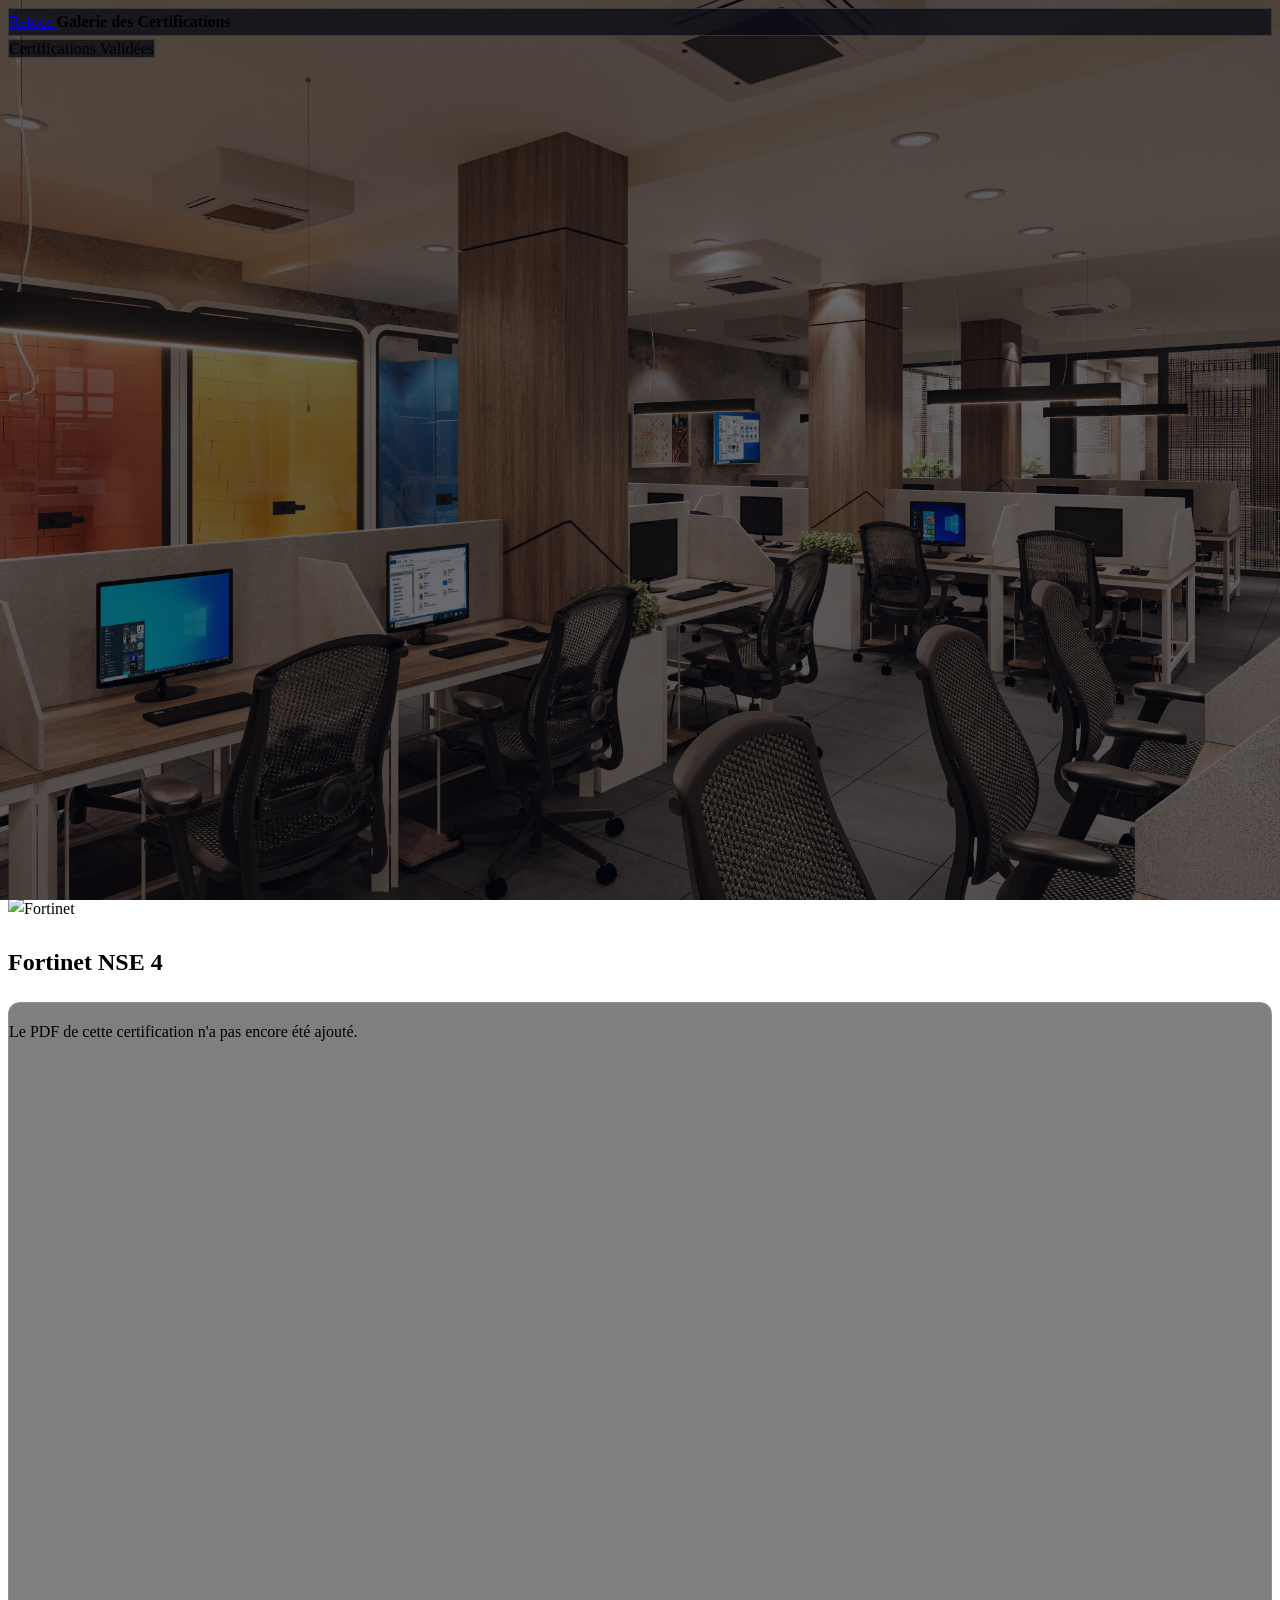
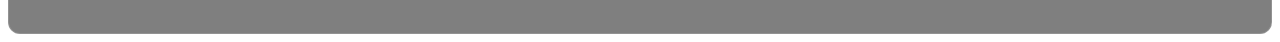
==== galerie-certifications.html @ 606cd2f2 "ajout de certification et liens de site" ====
<!DOCTYPE html>
<html lang="fr" class="scroll-smooth">
<head>
  <meta charset="UTF-8" />
  <meta name="viewport" content="width=device-width, initial-scale=1.0" />
  <title>Jean-Marc DUSSAUD | Galerie des Certifications</title>
  
  <!-- Fonts -->
  <link rel="preconnect" href="https://fonts.googleapis.com" />
  <link rel="preconnect" href="https://fonts.gstatic.com" crossorigin />
  <link href="https://fonts.googleapis.com/css2?family=Inter:wght@300;400;500;600;700&family=Space+Grotesk:wght@400;500;600;700&family=Fira+Code:wght@400;500;600&display=swap" rel="stylesheet" />
  
  <!-- Tailwind CSS CDN -->
  <script src="https://cdn.tailwindcss.com"></script>
  <script>
    tailwind.config = {
      theme: {
        extend: {
          colors: {
            ios: {
              border: 'rgba(255, 255, 255, 0.14)',
              borderFocus: 'rgba(255, 255, 255, 0.35)',
            }
          },
          fontFamily: {
            sans: ['Inter', 'sans-serif'],
            space: ['Space Grotesk', 'sans-serif'],
            mono: ['Fira Code', 'monospace'],
          }
        }
      }
    }
  </script>
  
  <link rel="stylesheet" href="styles.css" />
  <script src="https://unpkg.com/lucide@latest"></script>

  <style>
    /* Styling for iframe to blend in with the dark theme */
    .cert-container {
      height: 70vh;
      min-height: 500px;
      border: 1px solid rgba(255,255,255,0.15);
      border-radius: 0.75rem;
      background-color: rgba(0,0,0,0.5);
      overflow: hidden;
    }
    iframe {
      width: 100%;
      height: 100%;
      border: none;
    }
  </style>
</head>
<body class="bg-transparent text-slate-100 font-sans antialiased overflow-x-hidden relative">

  <div class="global-background-overlay absolute inset-0 z-0 pointer-events-none" aria-hidden="true"></div>

  <header class="fixed top-0 left-0 w-full z-50 card-dark border-b border-white/10">
    <div class="max-w-7xl mx-auto px-6 h-16 flex items-center justify-between">
      <a href="index.html#certs" class="flex items-center gap-3 group text-slate-300 hover:text-white transition-colors text-sm font-semibold tracking-wider uppercase">
        <i data-lucide="arrow-left" class="w-4 h-4"></i> Retour
      </a>
      <strong class="font-space font-bold text-sm tracking-tight text-white hidden md:block">Galerie des Certifications</strong>
    </div>
  </header>

  <main class="w-full relative z-10 pt-24 pb-12 px-6 md:px-12 min-h-screen">
    <div class="max-w-4xl mx-auto">
      <div class="mb-10 text-center">
        <span class="text-xs font-mono font-bold tracking-widest text-slate-300 uppercase card-dark border border-white/15 px-4 py-1.5 rounded-full inline-block mb-3">
          Certifications Validées
        </span>
        <h1 class="font-space font-bold text-3xl md:text-4xl text-white">Consulter les Certificats</h1>
      </div>

      <!-- Cisco CCNA -->
      <section id="cisco-ccna" class="mb-16 scroll-mt-24">
        <div class="flex items-center gap-3 mb-4">
          <img src="https://cdn.jsdelivr.net/npm/simple-icons@v9/icons/cisco.svg" class="w-6 h-6 invert opacity-80" alt="Cisco" />
          <h2 class="font-space font-bold text-2xl text-white">Cisco CCNA</h2>
        </div>
        <div class="cert-container flex items-center justify-center relative">
          <!-- The PDF viewer -->
          <object data="certification/cisco_ccna.pdf" type="application/pdf" width="100%" height="100%" class="absolute inset-0 z-10" onerror="this.style.display='none'; document.getElementById('cisco-fallback').style.display='flex';">
            <p class="hidden">Le PDF n'est pas supporté par votre navigateur.</p>
          </object>
          <!-- Fallback if PDF fails to load -->
          <div id="cisco-fallback" class="absolute inset-0 z-0 flex flex-col items-center justify-center p-6 text-center">
            <i data-lucide="file-warning" class="w-12 h-12 text-slate-500 mb-3"></i>
            <p class="text-slate-400 text-sm">Le PDF de cette certification n'a pas encore été ajouté.</p>
          </div>
        </div>
      </section>

      <!-- Fortinet NSE 4 -->
      <section id="fortinet-nse4" class="mb-16 scroll-mt-24">
        <div class="flex items-center gap-3 mb-4">
          <img src="https://cdn.jsdelivr.net/npm/simple-icons@v9/icons/fortinet.svg" class="w-6 h-6 invert opacity-80" alt="Fortinet" />
          <h2 class="font-space font-bold text-2xl text-white">Fortinet NSE 4</h2>
        </div>
        <div class="cert-container flex items-center justify-center relative">
          <object data="certification/fortinet_nse4.pdf" type="application/pdf" width="100%" height="100%" class="absolute inset-0 z-10" onerror="this.style.display='none'; document.getElementById('fortinet-fallback').style.display='flex';">
            <p class="hidden">Le PDF n'est pas supporté par votre navigateur.</p>
          </object>
          <div id="fortinet-fallback" class="absolute inset-0 z-0 flex flex-col items-center justify-center p-6 text-center">
            <i data-lucide="file-warning" class="w-12 h-12 text-slate-500 mb-3"></i>
            <p class="text-slate-400 text-sm">Le PDF de cette certification n'a pas encore été ajouté.</p>
          </div>
        </div>
      </section>

    </div>
  </main>

  <script>
    lucide.createIcons();

    // Check if objects loaded successfully, if not show fallback (for browsers that don't trigger onerror on object)
    window.addEventListener('load', () => {
      document.querySelectorAll('object').forEach(obj => {
        // Sometimes object data loading failures don't fire onerror.
        // We handle it visually with z-index: the fallback is behind the object.
        // If the object has no content, it's transparent, and the fallback shows.
      });
    });
  </script>
</body>
</html>
---- styles.css ----
/* =========================================================================
   Jean-Marc DUSSAUD - Custom Grayscale Stylesheet (iOS Snap Edition)
   Defines a single global background, vertical scroll snapping, 
   transparent container styles, and clean white/gray active states.
   ========================================================================= */

/* FONT DEFAULTS */
:root {
  --font-sans: 'Inter', system-ui, sans-serif;
  --font-space: 'Space Grotesk', system-ui, sans-serif;
}

/* BASE TYPOGRAPHY — boosted for readability */
html {
  font-size: 16px;
  scroll-behavior: smooth;
}

body {
  font-size: 1rem;
  line-height: 1.65;
}

/* SCROLL CONTAINER (Enables iOS-style scroll snapping) */
.scroll-container {
  height: 100vh;
  overflow-y: auto;
  scroll-snap-type: y mandatory;
  scroll-behavior: smooth;
  -webkit-overflow-scrolling: touch;
}

/* THIN MINIMAL SCROLLBAR */
.scroll-container::-webkit-scrollbar {
  width: 4px;
  height: 4px;
}
.scroll-container::-webkit-scrollbar-track {
  background: transparent;
}
.scroll-container::-webkit-scrollbar-thumb {
  background: rgba(255, 255, 255, 0.12);
  border-radius: 99px;
}
.scroll-container::-webkit-scrollbar-thumb:hover {
  background: rgba(255, 255, 255, 0.3);
}

/* SECTION PAGE SNAP SETTINGS */
.section-page {
  scroll-snap-align: start;
  scroll-snap-stop: always;
  height: 100vh;
  overflow: hidden;
  position: relative;
  display: flex;
  align-items: center;
  justify-content: center;
  box-sizing: border-box;
}

/* GLOBAL BACKGROUND LAYOVER
   Priority: 1) local file, 2) Unsplash fallback
   To use your own image: place bg.jpg inside assets/background/ */
.global-background-overlay {
  position: fixed;
  inset: 0;
  background-image: url('assets/background/pexels-ranamatloob567-35203646.jpg');
  background-repeat: no-repeat;
  background-size: cover;
  background-position: center;
  z-index: 0;
}

/* Dark overlay — léger pour laisser le fond respirer */
.global-background-overlay::before {
  content: '';
  position: absolute;
  inset: 0;
  background-color: rgba(5, 8, 15, 0.60);
}

/* iOS MONOCHROME CLASS EFFECTS */
.backdrop-blur-xl {
  backdrop-filter: blur(24px) saturate(180%);
  -webkit-backdrop-filter: blur(24px) saturate(180%);
}

.backdrop-blur-2xl {
  backdrop-filter: blur(36px) saturate(200%);
  -webkit-backdrop-filter: blur(36px) saturate(200%);
}

/* ACTIVE NAV ITEM STYLING (Monochrome Underline) */
.nav-item::after {
  content: '';
  position: absolute;
  bottom: -4px;
  left: 0;
  width: 100%;
  height: 2px;
  background-color: #ffffff;
  transform: scaleX(0);
  transition: transform 0.3s cubic-bezier(0.16, 1, 0.3, 1);
  transform-origin: center;
}
.nav-item.active {
  color: #ffffff !important;
}
.nav-item.active::after {
  transform: scaleX(1);
}

/* REVEAL ANIMS ON VIEWPORT */
.reveal {
  opacity: 0;
  transform: translateY(16px);
  transition: opacity 0.6s cubic-bezier(0.16, 1, 0.3, 1), transform 0.6s cubic-bezier(0.16, 1, 0.3, 1);
  will-change: transform, opacity;
}

.reveal.is-visible {
  opacity: 1;
  transform: translateY(0);
}

/* BUTTONS & FORMS FOCUS TRANSITIONS */
input, textarea {
  transition: border-color 0.2s ease, background-color 0.2s ease;
}

/* MODAL DEPOLI ANIMATIONS */
.modal-active {
  display: flex !important;
  animation: modal-bg-fade 0.3s forwards;
}

.modal-active > div {
  animation: modal-pane-scale 0.35s cubic-bezier(0.16, 1, 0.3, 1) forwards;
}

@keyframes modal-bg-fade {
  from { background-color: rgba(2, 6, 23, 0); }
  to { background-color: rgba(2, 6, 23, 0.85); }
}

@keyframes modal-pane-scale {
  from { opacity: 0; transform: scale(0.97) translateY(8px); }
  to { opacity: 1; transform: scale(1) translateY(0); }
}

/* COMPACT SCROLLING LIST INSIDE MODAL */
#project-modal-body::-webkit-scrollbar {
  width: 4px;
}
#project-modal-body::-webkit-scrollbar-thumb {
  background: rgba(255, 255, 255, 0.15);
  border-radius: 2px;
}

/* PROFILE PHOTO — cadrage portrait : remonte l’image pour voir le bas */
.profile-photo-img {
  width: 100%;
  height: 100%;
  object-fit: cover;
  object-position: center 30%;
  border-radius: 9999px;
}

/* PROFILE PHOTO PLACEHOLDER (shown when no photo) */
.profile-placeholder {
  display: flex;
  align-items: center;
  justify-content: center;
  width: 100%;
  height: 100%;
}

/* CARDS SOMBRES — fond opaque assombri pour lisibilité du texte */
.card-dark {
  background-color: rgba(5, 8, 18, 0.72);
  border: 1px solid rgba(255, 255, 255, 0.14);
  backdrop-filter: blur(18px) saturate(140%);
  -webkit-backdrop-filter: blur(18px) saturate(140%);
}

/* Hover subtil sur les cards interactives */
.card-dark-hover:hover {
  background-color: rgba(12, 16, 32, 0.80);
  border-color: rgba(255, 255, 255, 0.22);
}
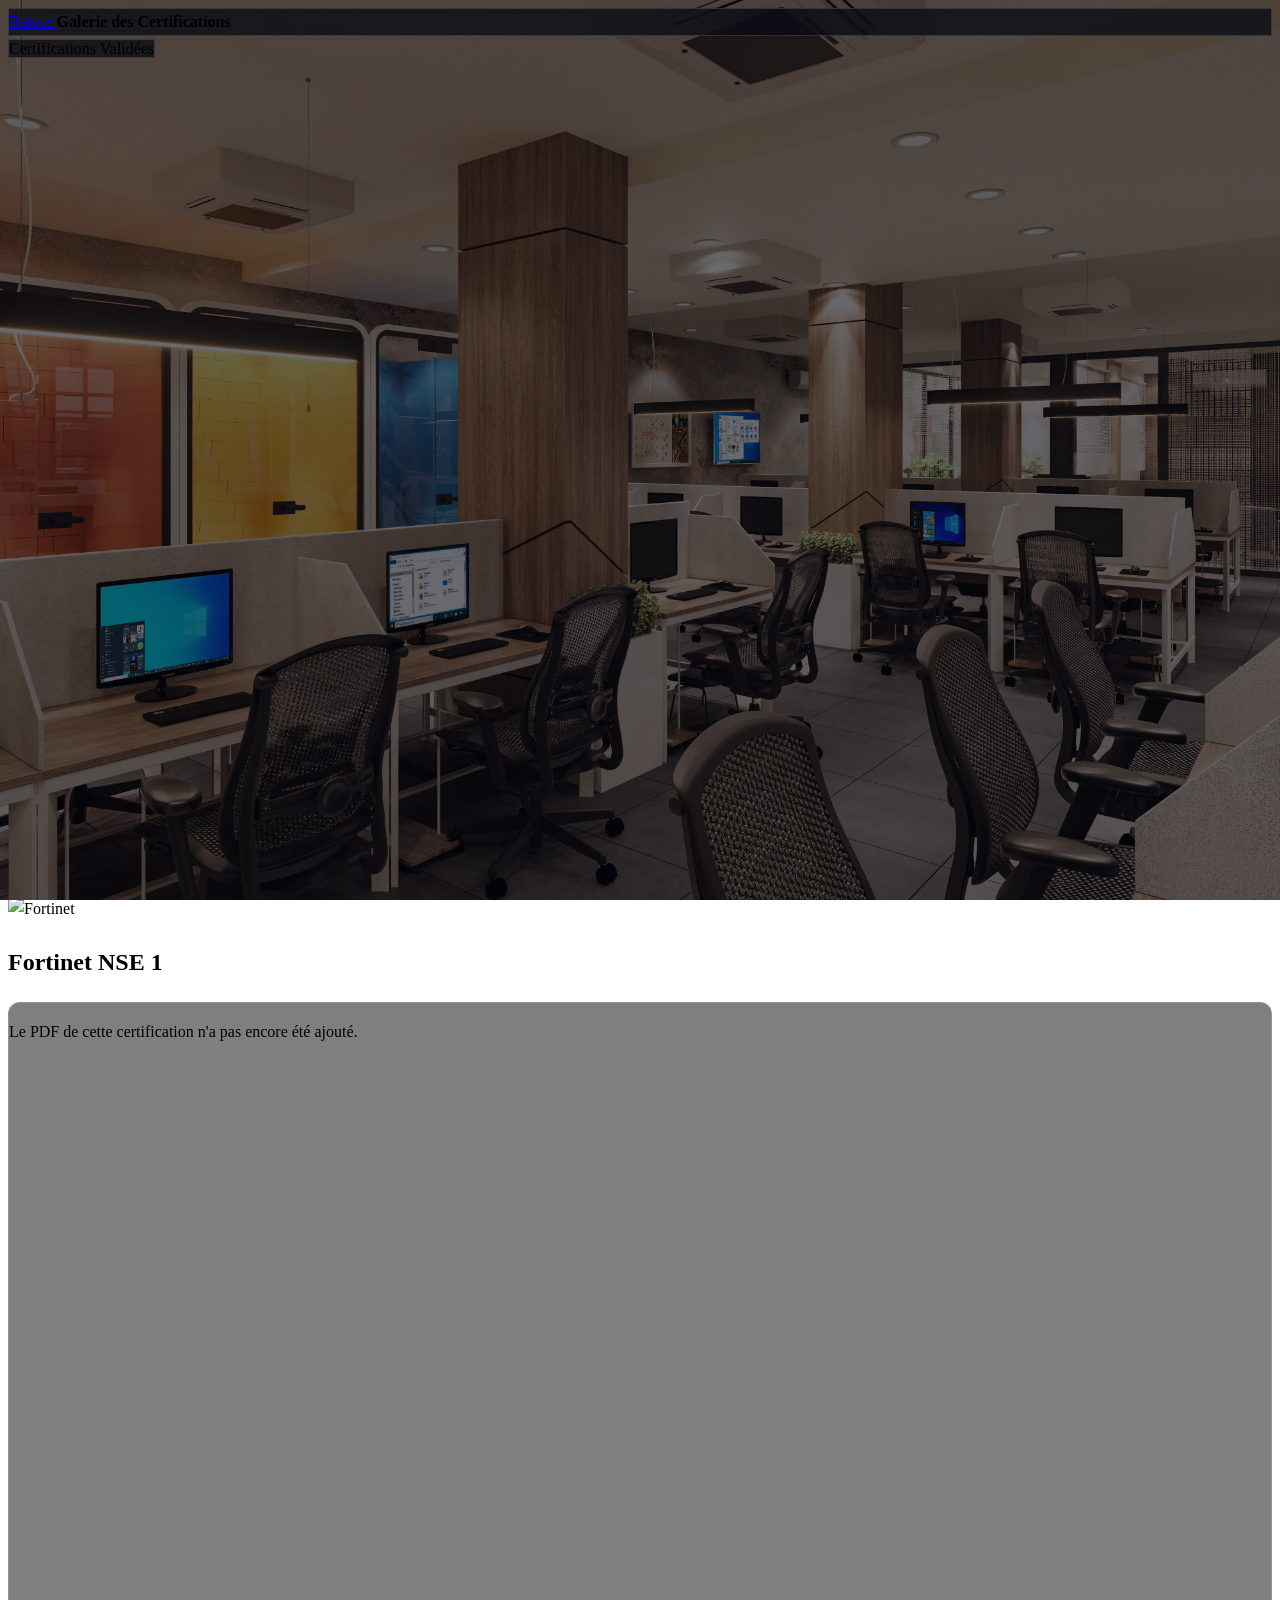
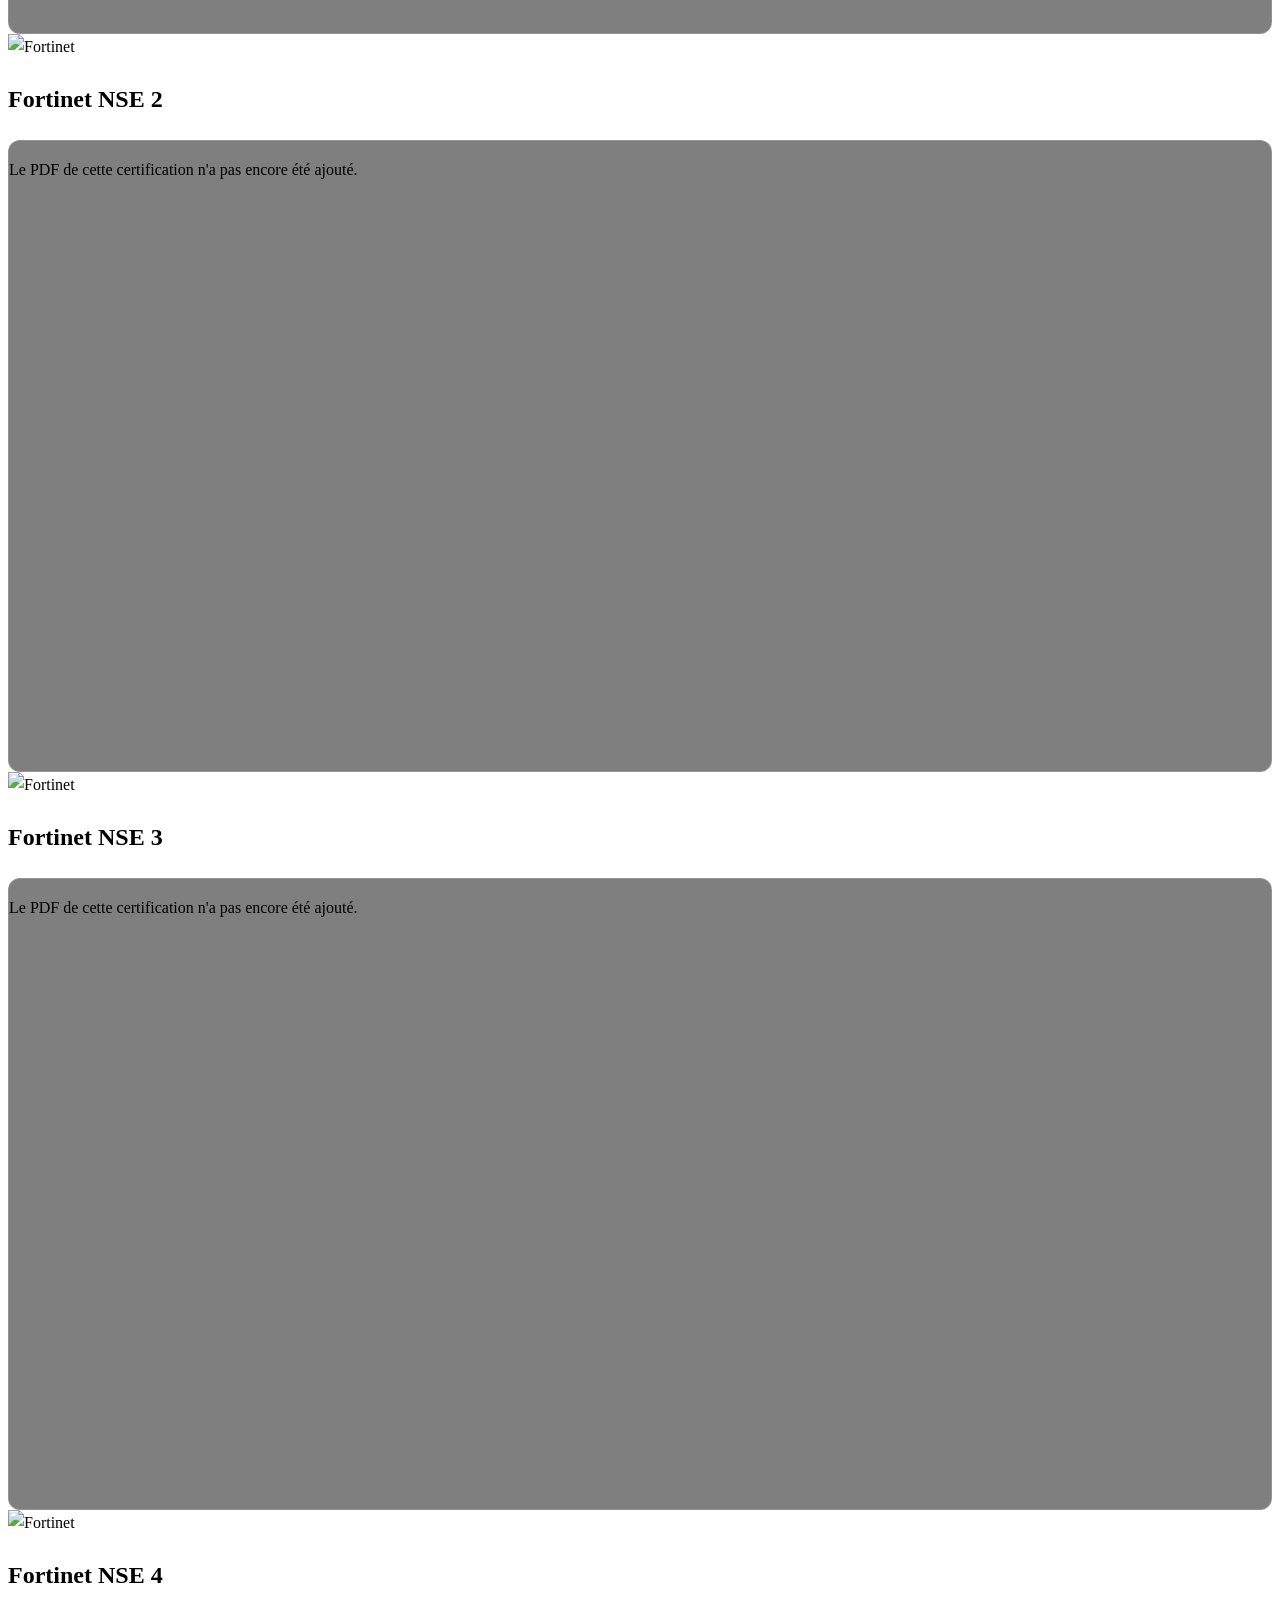
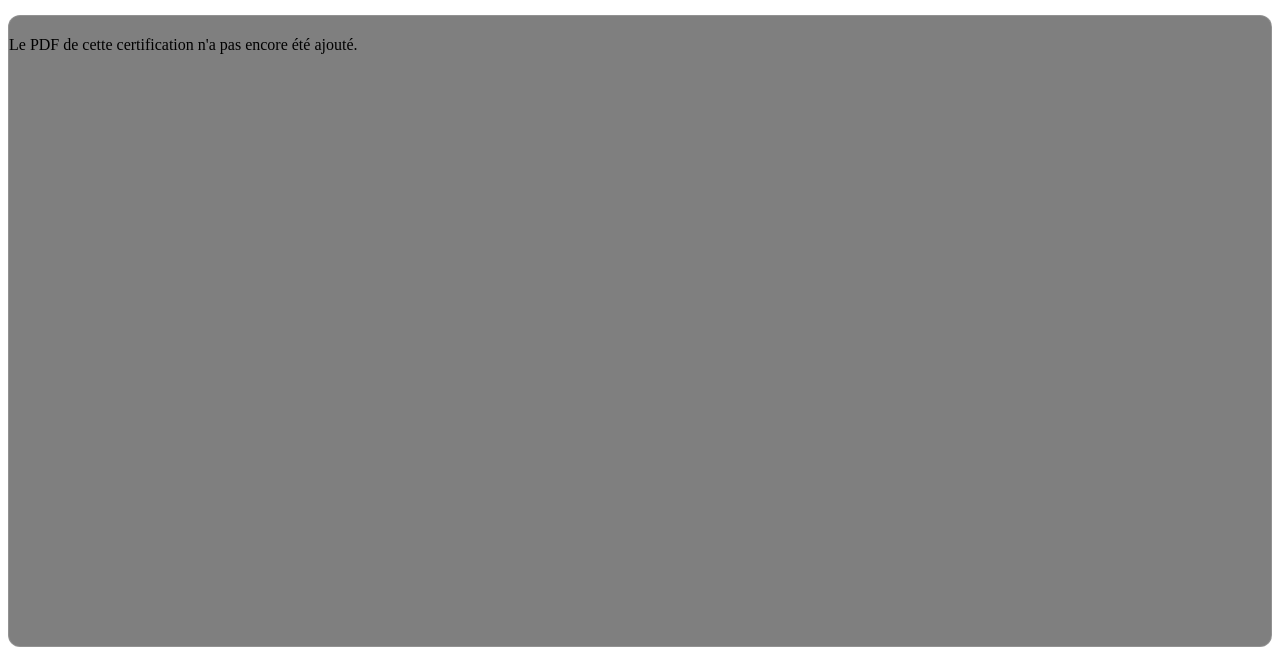
==== commit 76288ac8: "Correction des liens vers assets/certifications et ajout des nouveaux certificats" ====
--- a/galerie-certifications.html
+++ b/galerie-certifications.html
@@ -82,11 +82,62 @@
         </div>
         <div class="cert-container flex items-center justify-center relative">
           <!-- The PDF viewer -->
-          <object data="certification/cisco_ccna.pdf" type="application/pdf" width="100%" height="100%" class="absolute inset-0 z-10" onerror="this.style.display='none'; document.getElementById('cisco-fallback').style.display='flex';">
+          <object data="assets/certifications/cisco_ccna.pdf" type="application/pdf" width="100%" height="100%" class="absolute inset-0 z-10" onerror="this.style.display='none'; document.getElementById('cisco-fallback').style.display='flex';">
             <p class="hidden">Le PDF n'est pas supporté par votre navigateur.</p>
           </object>
           <!-- Fallback if PDF fails to load -->
           <div id="cisco-fallback" class="absolute inset-0 z-0 flex flex-col items-center justify-center p-6 text-center">
+            <i data-lucide="file-warning" class="w-12 h-12 text-slate-500 mb-3"></i>
+            <p class="text-slate-400 text-sm">Le PDF de cette certification n'a pas encore été ajouté.</p>
+          </div>
+        </div>
+      </section>
+
+      <!-- Fortinet NSE 1 -->
+      <section id="fortinet-nse1" class="mb-16 scroll-mt-24">
+        <div class="flex items-center gap-3 mb-4">
+          <img src="https://cdn.jsdelivr.net/npm/simple-icons@v9/icons/fortinet.svg" class="w-6 h-6 invert opacity-80" alt="Fortinet" />
+          <h2 class="font-space font-bold text-2xl text-white">Fortinet NSE 1</h2>
+        </div>
+        <div class="cert-container flex items-center justify-center relative">
+          <object data="assets/certifications/FortinetNS1.pdf" type="application/pdf" width="100%" height="100%" class="absolute inset-0 z-10" onerror="this.style.display='none'; document.getElementById('fortinet1-fallback').style.display='flex';">
+            <p class="hidden">Le PDF n'est pas supporté par votre navigateur.</p>
+          </object>
+          <div id="fortinet1-fallback" class="absolute inset-0 z-0 flex flex-col items-center justify-center p-6 text-center">
+            <i data-lucide="file-warning" class="w-12 h-12 text-slate-500 mb-3"></i>
+            <p class="text-slate-400 text-sm">Le PDF de cette certification n'a pas encore été ajouté.</p>
+          </div>
+        </div>
+      </section>
+
+      <!-- Fortinet NSE 2 -->
+      <section id="fortinet-nse2" class="mb-16 scroll-mt-24">
+        <div class="flex items-center gap-3 mb-4">
+          <img src="https://cdn.jsdelivr.net/npm/simple-icons@v9/icons/fortinet.svg" class="w-6 h-6 invert opacity-80" alt="Fortinet" />
+          <h2 class="font-space font-bold text-2xl text-white">Fortinet NSE 2</h2>
+        </div>
+        <div class="cert-container flex items-center justify-center relative">
+          <object data="assets/certifications/fortinetNS2.pdf" type="application/pdf" width="100%" height="100%" class="absolute inset-0 z-10" onerror="this.style.display='none'; document.getElementById('fortinet2-fallback').style.display='flex';">
+            <p class="hidden">Le PDF n'est pas supporté par votre navigateur.</p>
+          </object>
+          <div id="fortinet2-fallback" class="absolute inset-0 z-0 flex flex-col items-center justify-center p-6 text-center">
+            <i data-lucide="file-warning" class="w-12 h-12 text-slate-500 mb-3"></i>
+            <p class="text-slate-400 text-sm">Le PDF de cette certification n'a pas encore été ajouté.</p>
+          </div>
+        </div>
+      </section>
+
+      <!-- Fortinet NSE 3 -->
+      <section id="fortinet-nse3" class="mb-16 scroll-mt-24">
+        <div class="flex items-center gap-3 mb-4">
+          <img src="https://cdn.jsdelivr.net/npm/simple-icons@v9/icons/fortinet.svg" class="w-6 h-6 invert opacity-80" alt="Fortinet" />
+          <h2 class="font-space font-bold text-2xl text-white">Fortinet NSE 3</h2>
+        </div>
+        <div class="cert-container flex items-center justify-center relative">
+          <object data="assets/certifications/fortinetNS3.pdf" type="application/pdf" width="100%" height="100%" class="absolute inset-0 z-10" onerror="this.style.display='none'; document.getElementById('fortinet3-fallback').style.display='flex';">
+            <p class="hidden">Le PDF n'est pas supporté par votre navigateur.</p>
+          </object>
+          <div id="fortinet3-fallback" class="absolute inset-0 z-0 flex flex-col items-center justify-center p-6 text-center">
             <i data-lucide="file-warning" class="w-12 h-12 text-slate-500 mb-3"></i>
             <p class="text-slate-400 text-sm">Le PDF de cette certification n'a pas encore été ajouté.</p>
           </div>
@@ -100,7 +151,7 @@
           <h2 class="font-space font-bold text-2xl text-white">Fortinet NSE 4</h2>
         </div>
         <div class="cert-container flex items-center justify-center relative">
-          <object data="certification/fortinet_nse4.pdf" type="application/pdf" width="100%" height="100%" class="absolute inset-0 z-10" onerror="this.style.display='none'; document.getElementById('fortinet-fallback').style.display='flex';">
+          <object data="assets/certifications/fortinet_nse4.pdf" type="application/pdf" width="100%" height="100%" class="absolute inset-0 z-10" onerror="this.style.display='none'; document.getElementById('fortinet-fallback').style.display='flex';">
             <p class="hidden">Le PDF n'est pas supporté par votre navigateur.</p>
           </object>
           <div id="fortinet-fallback" class="absolute inset-0 z-0 flex flex-col items-center justify-center p-6 text-center">
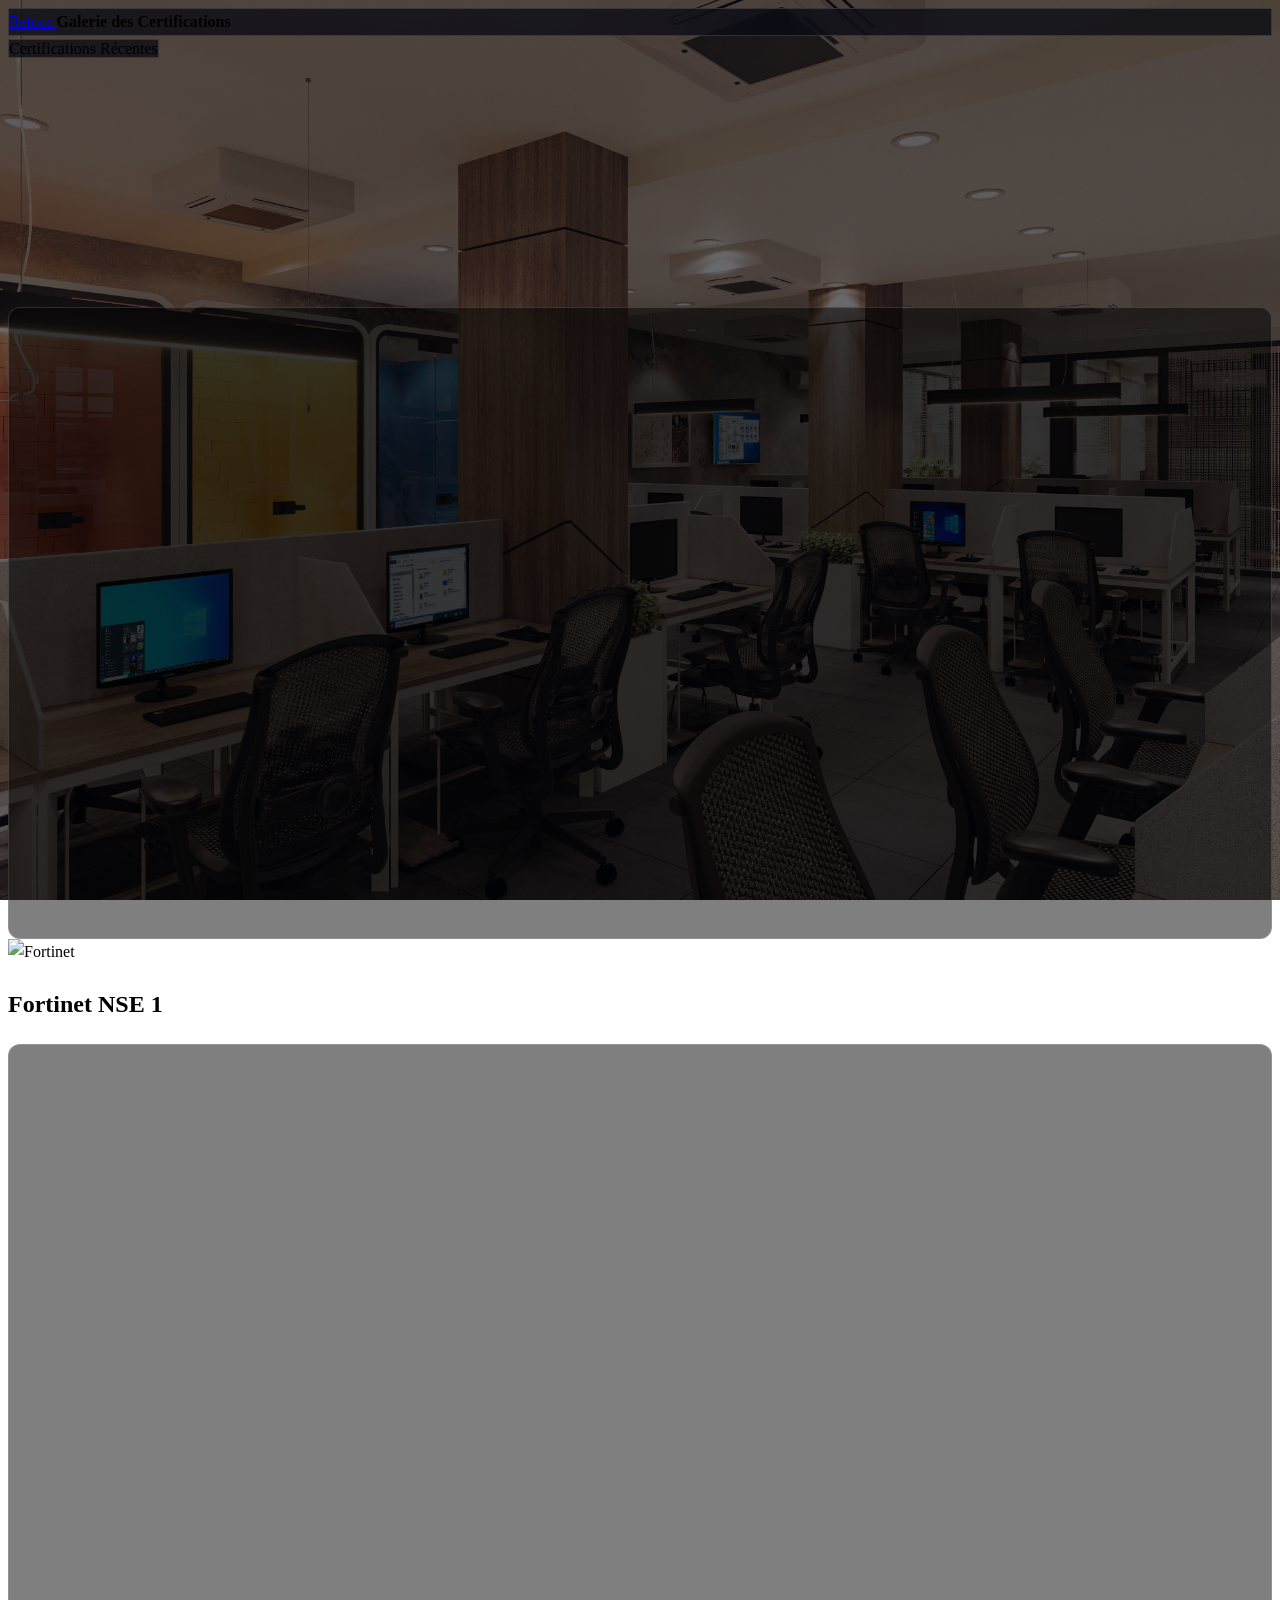
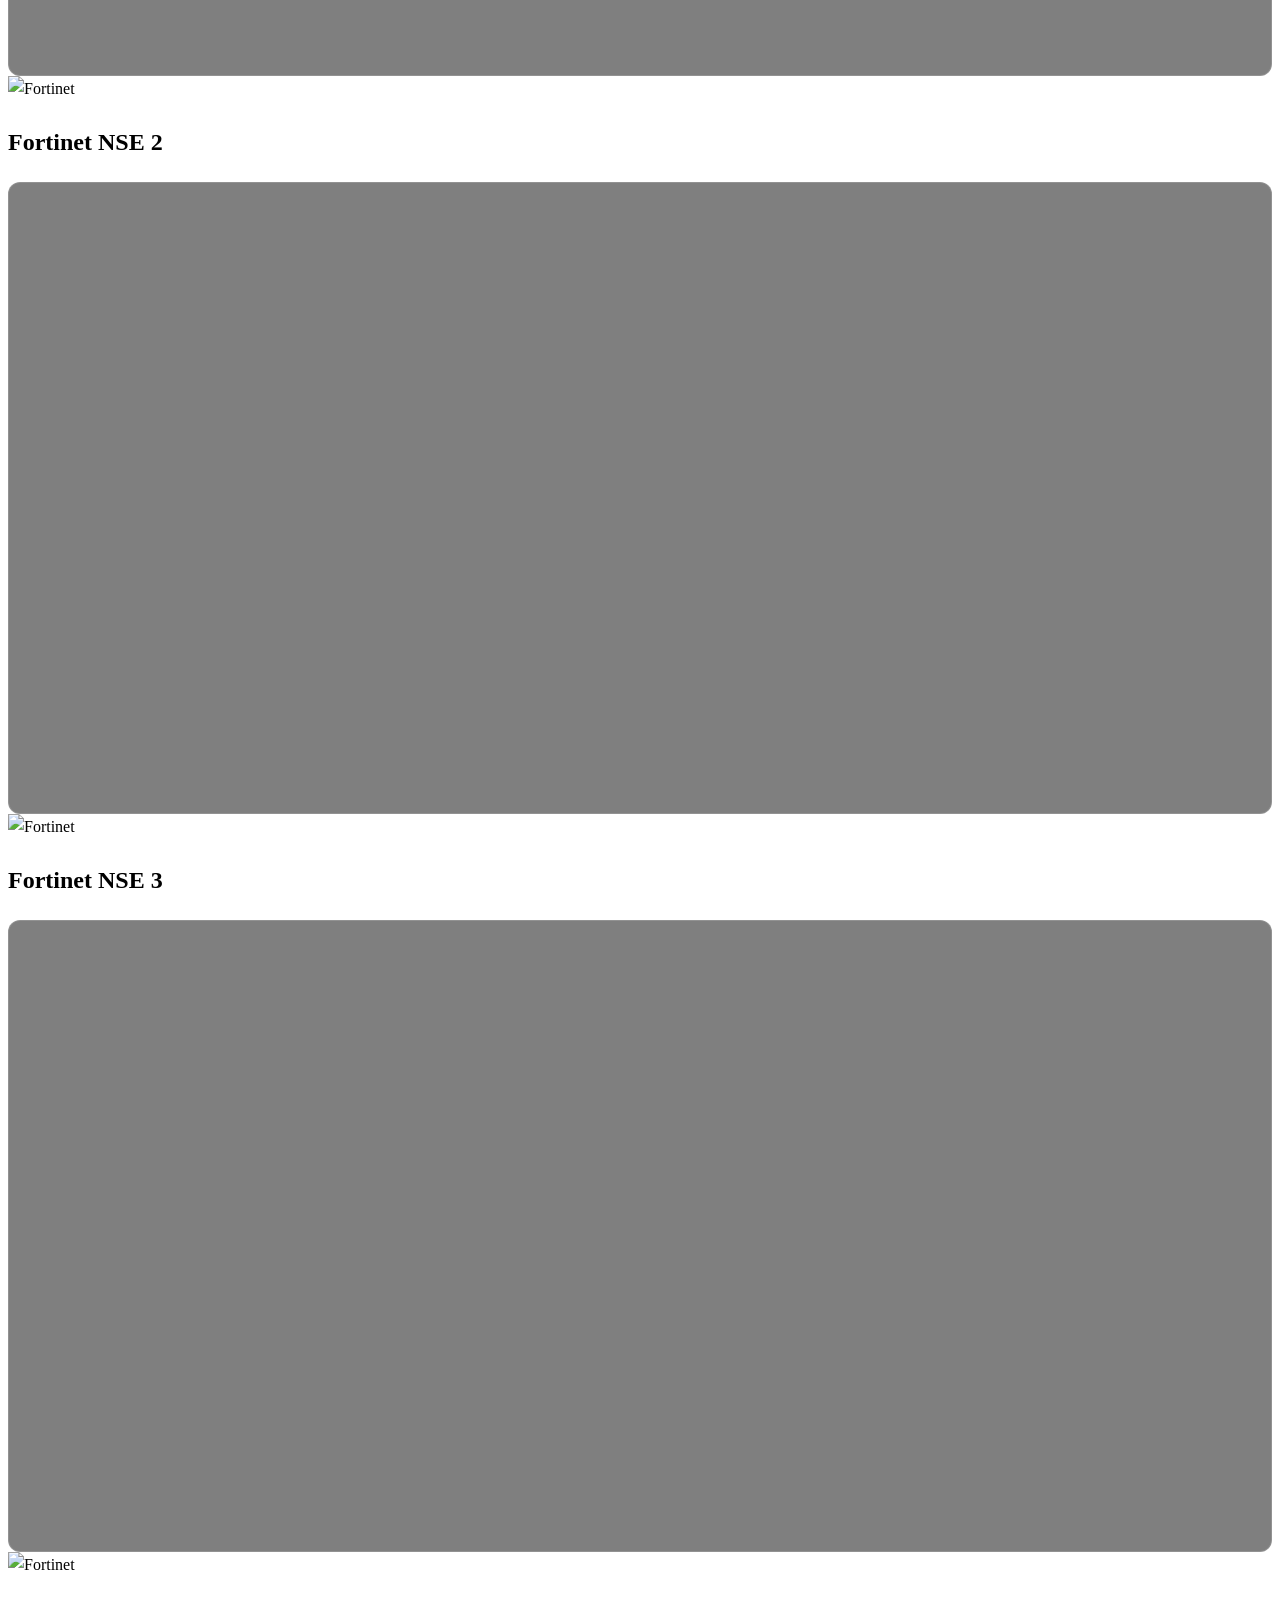
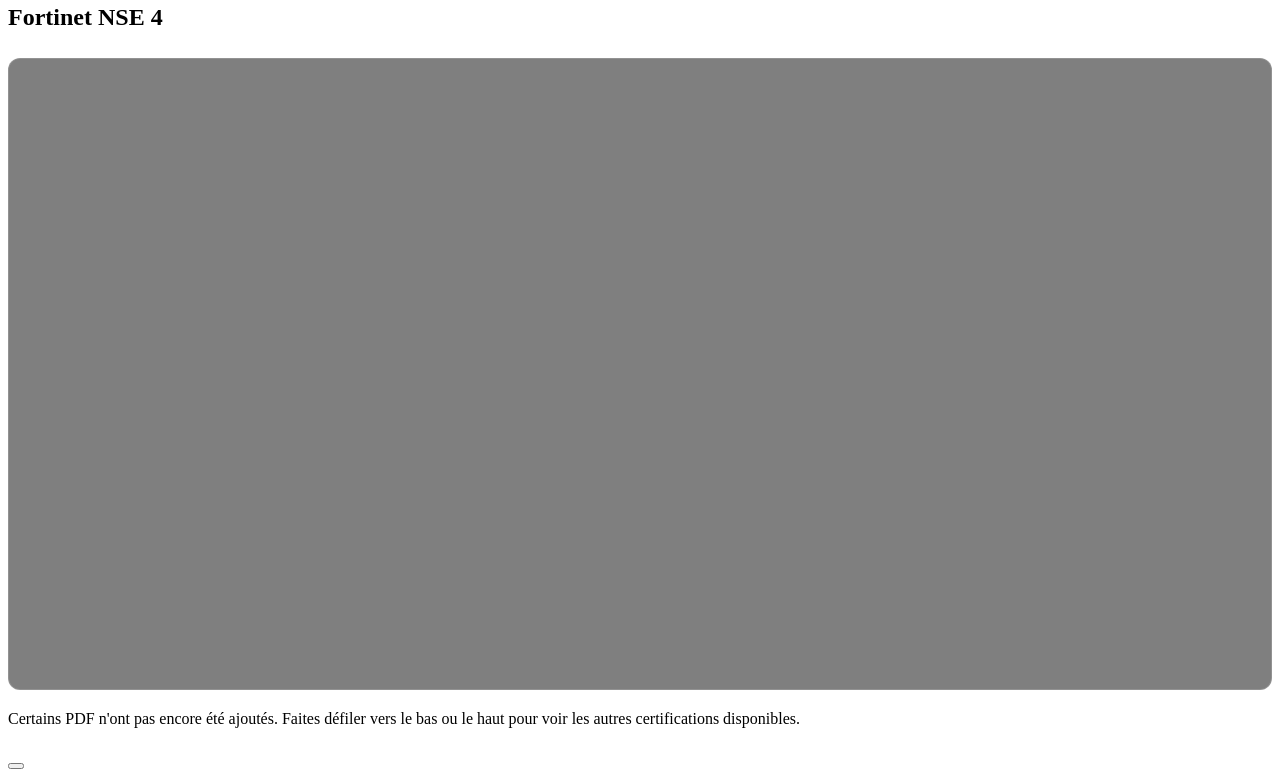
==== commit ee4be825: "Securisation site + lecteur PDF sans telechargement + GitHub dans competences" ====
--- a/galerie-certifications.html
+++ b/galerie-certifications.html
@@ -3,25 +3,26 @@
 <head>
   <meta charset="UTF-8" />
   <meta name="viewport" content="width=device-width, initial-scale=1.0" />
+  <meta name="robots" content="noindex, nofollow" />
   <title>Jean-Marc DUSSAUD | Galerie des Certifications</title>
-  
+
+  <!-- Security CSP -->
+  <meta http-equiv="Content-Security-Policy" content="default-src 'self' https://fonts.googleapis.com https://fonts.gstatic.com https://cdn.tailwindcss.com https://unpkg.com https://cdn.jsdelivr.net; script-src 'self' 'unsafe-inline' https://cdn.tailwindcss.com https://unpkg.com; style-src 'self' 'unsafe-inline' https://fonts.googleapis.com; img-src 'self' data: https://cdn.jsdelivr.net; frame-src 'none'; object-src 'none';" />
+  <meta http-equiv="X-Content-Type-Options" content="nosniff" />
+  <meta http-equiv="X-Frame-Options" content="DENY" />
+  <meta http-equiv="Referrer-Policy" content="no-referrer" />
+
   <!-- Fonts -->
   <link rel="preconnect" href="https://fonts.googleapis.com" />
   <link rel="preconnect" href="https://fonts.gstatic.com" crossorigin />
   <link href="https://fonts.googleapis.com/css2?family=Inter:wght@300;400;500;600;700&family=Space+Grotesk:wght@400;500;600;700&family=Fira+Code:wght@400;500;600&display=swap" rel="stylesheet" />
-  
+
   <!-- Tailwind CSS CDN -->
   <script src="https://cdn.tailwindcss.com"></script>
   <script>
     tailwind.config = {
       theme: {
         extend: {
-          colors: {
-            ios: {
-              border: 'rgba(255, 255, 255, 0.14)',
-              borderFocus: 'rgba(255, 255, 255, 0.35)',
-            }
-          },
           fontFamily: {
             sans: ['Inter', 'sans-serif'],
             space: ['Space Grotesk', 'sans-serif'],
@@ -31,24 +32,57 @@
       }
     }
   </script>
-  
+
   <link rel="stylesheet" href="styles.css" />
   <script src="https://unpkg.com/lucide@latest"></script>
 
+  <!-- PDF.js — read-only viewer, no native download toolbar -->
+  <script src="https://unpkg.com/pdfjs-dist@3.11.174/build/pdf.min.js"></script>
+
   <style>
-    /* Styling for iframe to blend in with the dark theme */
     .cert-container {
+      position: relative;
       height: 70vh;
-      min-height: 500px;
+      min-height: 480px;
       border: 1px solid rgba(255,255,255,0.15);
       border-radius: 0.75rem;
       background-color: rgba(0,0,0,0.5);
       overflow: hidden;
-    }
-    iframe {
+      user-select: none;
+      -webkit-user-select: none;
+    }
+    canvas.pdf-canvas {
+      display: block;
       width: 100%;
       height: 100%;
-      border: none;
+      object-fit: contain;
+      pointer-events: none; /* empêche le drag */
+    }
+    .cert-scroll-area {
+      width: 100%;
+      height: 100%;
+      overflow-y: auto;
+      display: flex;
+      flex-direction: column;
+      align-items: center;
+      gap: 12px;
+      padding: 12px;
+      box-sizing: border-box;
+    }
+    canvas.pdf-page {
+      max-width: 100%;
+      box-shadow: 0 2px 12px rgba(0,0,0,0.5);
+      border-radius: 4px;
+      pointer-events: none;
+    }
+    .fallback-msg {
+      display: none;
+      flex-direction: column;
+      align-items: center;
+      justify-content: center;
+      height: 100%;
+      text-align: center;
+      padding: 2rem;
     }
   </style>
 </head>
@@ -69,9 +103,10 @@
     <div class="max-w-4xl mx-auto">
       <div class="mb-10 text-center">
         <span class="text-xs font-mono font-bold tracking-widest text-slate-300 uppercase card-dark border border-white/15 px-4 py-1.5 rounded-full inline-block mb-3">
-          Certifications Validées
+          Certifications Récentes
         </span>
         <h1 class="font-space font-bold text-3xl md:text-4xl text-white">Consulter les Certificats</h1>
+        <p class="text-slate-400 text-xs mt-3 font-mono">📋 Consultation uniquement — Les certificats ne sont pas téléchargeables.</p>
       </div>
 
       <!-- Cisco CCNA -->
@@ -80,13 +115,9 @@
           <img src="https://cdn.jsdelivr.net/npm/simple-icons@v9/icons/cisco.svg" class="w-6 h-6 invert opacity-80" alt="Cisco" />
           <h2 class="font-space font-bold text-2xl text-white">Cisco CCNA</h2>
         </div>
-        <div class="cert-container flex items-center justify-center relative">
-          <!-- The PDF viewer -->
-          <object data="assets/certifications/cisco_ccna.pdf" type="application/pdf" width="100%" height="100%" class="absolute inset-0 z-10" onerror="this.style.display='none'; document.getElementById('cisco-fallback').style.display='flex';">
-            <p class="hidden">Le PDF n'est pas supporté par votre navigateur.</p>
-          </object>
-          <!-- Fallback if PDF fails to load -->
-          <div id="cisco-fallback" class="absolute inset-0 z-0 flex flex-col items-center justify-center p-6 text-center">
+        <div class="cert-container">
+          <div class="cert-scroll-area" id="cisco-ccna-pages"></div>
+          <div class="fallback-msg" id="cisco-ccna-fallback">
             <i data-lucide="file-warning" class="w-12 h-12 text-slate-500 mb-3"></i>
             <p class="text-slate-400 text-sm">Le PDF de cette certification n'a pas encore été ajouté.</p>
           </div>
@@ -99,11 +130,9 @@
           <img src="https://cdn.jsdelivr.net/npm/simple-icons@v9/icons/fortinet.svg" class="w-6 h-6 invert opacity-80" alt="Fortinet" />
           <h2 class="font-space font-bold text-2xl text-white">Fortinet NSE 1</h2>
         </div>
-        <div class="cert-container flex items-center justify-center relative">
-          <object data="assets/certifications/FortinetNS1.pdf" type="application/pdf" width="100%" height="100%" class="absolute inset-0 z-10" onerror="this.style.display='none'; document.getElementById('fortinet1-fallback').style.display='flex';">
-            <p class="hidden">Le PDF n'est pas supporté par votre navigateur.</p>
-          </object>
-          <div id="fortinet1-fallback" class="absolute inset-0 z-0 flex flex-col items-center justify-center p-6 text-center">
+        <div class="cert-container">
+          <div class="cert-scroll-area" id="fortinet-nse1-pages"></div>
+          <div class="fallback-msg" id="fortinet-nse1-fallback">
             <i data-lucide="file-warning" class="w-12 h-12 text-slate-500 mb-3"></i>
             <p class="text-slate-400 text-sm">Le PDF de cette certification n'a pas encore été ajouté.</p>
           </div>
@@ -116,11 +145,9 @@
           <img src="https://cdn.jsdelivr.net/npm/simple-icons@v9/icons/fortinet.svg" class="w-6 h-6 invert opacity-80" alt="Fortinet" />
           <h2 class="font-space font-bold text-2xl text-white">Fortinet NSE 2</h2>
         </div>
-        <div class="cert-container flex items-center justify-center relative">
-          <object data="assets/certifications/fortinetNS2.pdf" type="application/pdf" width="100%" height="100%" class="absolute inset-0 z-10" onerror="this.style.display='none'; document.getElementById('fortinet2-fallback').style.display='flex';">
-            <p class="hidden">Le PDF n'est pas supporté par votre navigateur.</p>
-          </object>
-          <div id="fortinet2-fallback" class="absolute inset-0 z-0 flex flex-col items-center justify-center p-6 text-center">
+        <div class="cert-container">
+          <div class="cert-scroll-area" id="fortinet-nse2-pages"></div>
+          <div class="fallback-msg" id="fortinet-nse2-fallback">
             <i data-lucide="file-warning" class="w-12 h-12 text-slate-500 mb-3"></i>
             <p class="text-slate-400 text-sm">Le PDF de cette certification n'a pas encore été ajouté.</p>
           </div>
@@ -133,11 +160,9 @@
           <img src="https://cdn.jsdelivr.net/npm/simple-icons@v9/icons/fortinet.svg" class="w-6 h-6 invert opacity-80" alt="Fortinet" />
           <h2 class="font-space font-bold text-2xl text-white">Fortinet NSE 3</h2>
         </div>
-        <div class="cert-container flex items-center justify-center relative">
-          <object data="assets/certifications/fortinetNS3.pdf" type="application/pdf" width="100%" height="100%" class="absolute inset-0 z-10" onerror="this.style.display='none'; document.getElementById('fortinet3-fallback').style.display='flex';">
-            <p class="hidden">Le PDF n'est pas supporté par votre navigateur.</p>
-          </object>
-          <div id="fortinet3-fallback" class="absolute inset-0 z-0 flex flex-col items-center justify-center p-6 text-center">
+        <div class="cert-container">
+          <div class="cert-scroll-area" id="fortinet-nse3-pages"></div>
+          <div class="fallback-msg" id="fortinet-nse3-fallback">
             <i data-lucide="file-warning" class="w-12 h-12 text-slate-500 mb-3"></i>
             <p class="text-slate-400 text-sm">Le PDF de cette certification n'a pas encore été ajouté.</p>
           </div>
@@ -150,11 +175,9 @@
           <img src="https://cdn.jsdelivr.net/npm/simple-icons@v9/icons/fortinet.svg" class="w-6 h-6 invert opacity-80" alt="Fortinet" />
           <h2 class="font-space font-bold text-2xl text-white">Fortinet NSE 4</h2>
         </div>
-        <div class="cert-container flex items-center justify-center relative">
-          <object data="assets/certifications/fortinet_nse4.pdf" type="application/pdf" width="100%" height="100%" class="absolute inset-0 z-10" onerror="this.style.display='none'; document.getElementById('fortinet-fallback').style.display='flex';">
-            <p class="hidden">Le PDF n'est pas supporté par votre navigateur.</p>
-          </object>
-          <div id="fortinet-fallback" class="absolute inset-0 z-0 flex flex-col items-center justify-center p-6 text-center">
+        <div class="cert-container">
+          <div class="cert-scroll-area" id="fortinet-nse4-pages"></div>
+          <div class="fallback-msg" id="fortinet-nse4-fallback">
             <i data-lucide="file-warning" class="w-12 h-12 text-slate-500 mb-3"></i>
             <p class="text-slate-400 text-sm">Le PDF de cette certification n'a pas encore été ajouté.</p>
           </div>
@@ -164,17 +187,91 @@
     </div>
   </main>
 
+  <!-- Popup / Toast pour inviter à scroller -->
+  <div id="scroll-popup" class="fixed bottom-8 left-1/2 -translate-x-1/2 z-50 max-w-md w-[90vw] bg-black/85 border border-white/20 backdrop-blur-md rounded-2xl px-5 py-4 shadow-2xl transition-all duration-500 opacity-0 translate-y-10 pointer-events-none flex items-start gap-3">
+    <i data-lucide="info" class="w-5 h-5 text-blue-400 flex-shrink-0 mt-0.5"></i>
+    <p class="text-sm text-white font-medium flex-1">Certains PDF n'ont pas encore été ajoutés. Faites défiler vers le bas ou le haut pour voir les autres certifications disponibles.</p>
+    <button id="close-popup-btn" class="text-slate-400 hover:text-white pointer-events-auto flex-shrink-0 ml-1">
+      <i data-lucide="x" class="w-4 h-4"></i>
+    </button>
+  </div>
+
   <script>
     lucide.createIcons();
 
-    // Check if objects loaded successfully, if not show fallback (for browsers that don't trigger onerror on object)
-    window.addEventListener('load', () => {
-      document.querySelectorAll('object').forEach(obj => {
-        // Sometimes object data loading failures don't fire onerror.
-        // We handle it visually with z-index: the fallback is behind the object.
-        // If the object has no content, it's transparent, and the fallback shows.
-      });
+    // Désactiver le clic droit sur toute la page
+    document.addEventListener('contextmenu', e => e.preventDefault());
+    // Désactiver les raccourcis de téléchargement et d'impression
+    document.addEventListener('keydown', e => {
+      if (
+        (e.ctrlKey || e.metaKey) && ['s', 'p', 'u'].includes(e.key.toLowerCase())
+      ) {
+        e.preventDefault();
+      }
     });
+
+    // Fermer le popup
+    document.getElementById('close-popup-btn').addEventListener('click', () => {
+      const popup = document.getElementById('scroll-popup');
+      popup.classList.add('opacity-0', 'translate-y-10');
+    });
+
+    // Liste des certificats à charger via PDF.js
+    const certs = [
+      { id: 'cisco-ccna',    path: 'assets/certifications/cisco_ccna.pdf'    },
+      { id: 'fortinet-nse1', path: 'assets/certifications/FortinetNS1.pdf'   },
+      { id: 'fortinet-nse2', path: 'assets/certifications/fortinetNS2.pdf'   },
+      { id: 'fortinet-nse3', path: 'assets/certifications/fortinetNS3.pdf'   },
+      { id: 'fortinet-nse4', path: 'assets/certifications/fortinet_nse4.pdf' },
+    ];
+
+    // Définir le worker PDF.js
+    pdfjsLib.GlobalWorkerOptions.workerSrc =
+      'https://unpkg.com/pdfjs-dist@3.11.174/build/pdf.worker.min.js';
+
+    let missingCount = 0;
+
+    async function renderCert({ id, path }) {
+      const container = document.getElementById(`${id}-pages`);
+      const fallback  = document.getElementById(`${id}-fallback`);
+
+      try {
+        const pdf = await pdfjsLib.getDocument({ url: path, disableAutoFetch: true, disableStream: true }).promise;
+
+        for (let pageNum = 1; pageNum <= pdf.numPages; pageNum++) {
+          const page  = await pdf.getPage(pageNum);
+          const scale = container.clientWidth / page.getViewport({ scale: 1 }).width || 1.5;
+          const vp    = page.getViewport({ scale });
+
+          const canvas  = document.createElement('canvas');
+          canvas.className = 'pdf-page';
+          canvas.width  = vp.width;
+          canvas.height = vp.height;
+          container.appendChild(canvas);
+
+          await page.render({ canvasContext: canvas.getContext('2d'), viewport: vp }).promise;
+        }
+      } catch {
+        container.style.display = 'none';
+        fallback.style.display  = 'flex';
+        missingCount++;
+        checkMissing();
+      }
+    }
+
+    function checkMissing() {
+      if (missingCount > 0) {
+        const popup = document.getElementById('scroll-popup');
+        popup.classList.remove('opacity-0', 'translate-y-10');
+        popup.style.pointerEvents = 'auto';
+        setTimeout(() => {
+          popup.classList.add('opacity-0', 'translate-y-10');
+        }, 10000);
+      }
+    }
+
+    // Charger tous les certificats
+    Promise.all(certs.map(renderCert));
   </script>
 </body>
 </html>
